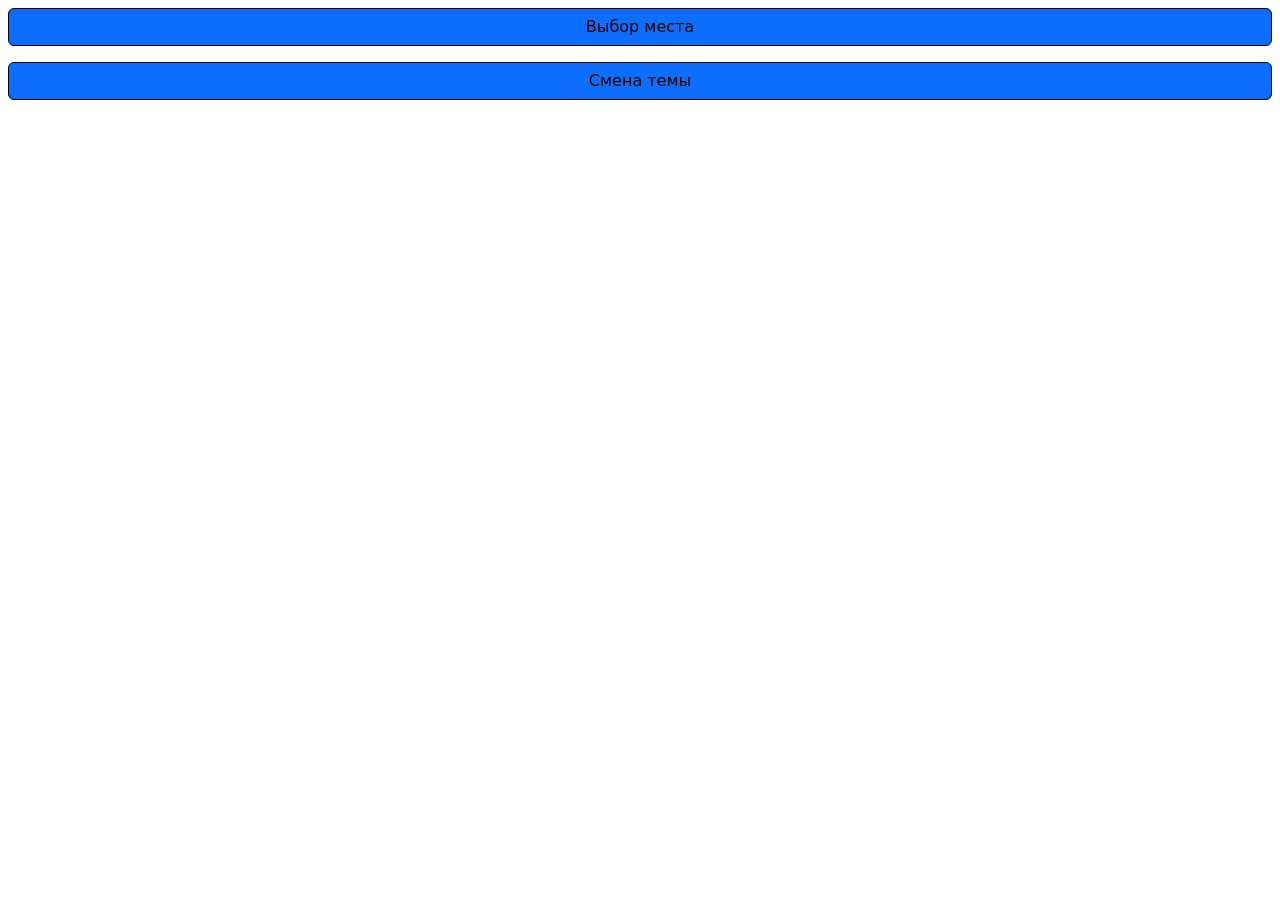
==== index.html @ e0540f64 "fixed map location" ====
<html>
  <head>
    <meta name="viewport" content="width=device-width, initial-scale=1" />
    <script src="https://api-maps.yandex.ru/2.1/?apikey=f1f1d7d7-cd6e-4883-b0d1-46ac439370d4&lang=ru_RU"></script>
    <style>
      html,
      body,
      #map {
        width: 100%;
        height: 100%;
        margin: 0;
        padding: 0;
      }
      body {
        display: flex;
        align-items: stretch;
        flex-direction: column;
      }
      #cywbtn {
        --bs-btn-color: #000000;
        --bs-btn-bg: #0d6efd;
        --bs-btn-border-color: #000000;
        --bs-btn-hover-color: #000000;
        --bs-btn-hover-bg: #0b5ed7;
        --bs-btn-hover-border-color: #000000;
        --bs-btn-active-color: #000000;
        --bs-btn-active-bg: #0851bb;
        --bs-btn-active-border-color: #000000;
        --bs-btn-disabled-color: #000000;
        --bs-btn-disabled-bg: #0851bb;
        --bs-btn-disabled-border-color: #000000;
      }
      #themeChanger {
        --bs-btn-color: #000000;
        --bs-btn-bg: #0d6efd;
        --bs-btn-border-color: #000000;
        --bs-btn-hover-color: #000000;
        --bs-btn-hover-bg: #0b5ed7;
        --bs-btn-hover-border-color: #000000;
        --bs-btn-active-color: #000000;
        --bs-btn-active-bg: #0851bb;
        --bs-btn-active-border-color: #000000;
        --bs-btn-disabled-color: #000000;
        --bs-btn-disabled-bg: #0851bb;
        --bs-btn-disabled-border-color: #000000;
      }
      .placeItem {
        display: flex;
        padding: 5px;
        margin: 10px;
      }
      .placeIcon {
        width: 20px;
        height: 20px;
      }

      .itemInfo {
        display: none;
      }
    </style>
    <link
      href="https://cdn.jsdelivr.net/npm/bootstrap@5.3.8/dist/css/bootstrap.min.css"
      rel="stylesheet"
    />
    <script src="https://cdn.jsdelivr.net/npm/bootstrap@5.3.8/dist/js/bootstrap.bundle.min.js"></script>
    <script>
      ymaps.ready(init);

      function init() {
        fetch("data.json")
          .then((response) => response.json())
          .then((data) => {
            console.log(data);

            var myMap = new ymaps.Map(
              "map",
              {
                center: [43.118202, 131.92234],
                zoom: 15,
              },
              {
                restrictMapArea: [
                  [43.115, 131.92],
                  [43.119, 131.926],
                ],
              }
            );

            data.poligons.forEach((border) => {
              const polygon = new ymaps.Polygon(
                [border],
                {},
                {
                  fillColor: "rgba(0, 255, 0, 0.5)",
                  strokeColor: "rgba(0,175, 0, 1)",
                  strokeWidth: 2,
                }
              );
              myMap.geoObjects.add(polygon);
            });

            data.paths.forEach((path) => {
              const line = new ymaps.Polyline(
                path,
                {},
                {
                  strokeColor: "rgba(0, 0, 0, 1)",
                  strokeWidth: 3,
                  strokeOppacity: 1,
                }
              );
              myMap.geoObjects.add(line);
            });

            let menuList = document.getElementsByClassName("menuList");
            let itemList = document.getElementsByClassName("itemList");
            data.places.forEach((place) => {
              const item = document.createElement("div");
              item.classname = "placeItem";
              item.innerHTML = `<img class="placeIcon" src="${place.iconUrl}"> ${place.name}`;
              itemList[0].appendChild(item);
              var mark = new ymaps.Placemark(
                place.coords,
                {
                  hintContent: place.name,
                  balloonContent: place.desc,
                },
                {
                  iconImageHref: place.iconUrl,
                  iconLayout: "default#image",
                  iconImageSize: [32, 32],
                  iconImageOffset: [-16, -32],
                }
              );
              myMap.geoObjects.add(mark);

              item.onclick = () => {
                const iI = document.getElementsByClassName("itemInfo");
                const iT = document.getElementsByClassName("itemTitle");
                const iIMG = document.getElementsByClassName("itemImage");
                const iD = document.getElementsByClassName("infoDesc");
                const btnU = document.getElementById("btnUndo");

                menuList[0].style.display = "none";
                iI[0].style.display = "block";
                iT[0].innerText = place.name;
                iIMG[0].src = place.img;
                iD[0].innerText = place.desc;
                btnU.onclick = () => {
                  menuList[0].style.display = "block";
                  iI[0].style.display = "none";
                };
                iIMG.style.width = "10px";
              };
            });
          });
      }
      let darkTheme = 0;
      function changeTheme() {
        const firstBtn = document.getElementById("cywbtn");
        const themeChanger = document.getElementById("themeChanger");
        const offcanvas = document.getElementById("offcanvasBottom");
        const body_elem = document.body;

        if (darkTheme === 0) {
          body_elem.style.backgroundColor = "#212529";

          firstBtn.style.setProperty("--bs-btn-color", "#fff");
          firstBtn.style.setProperty("--bs-btn-bg", "#dc3545");
          firstBtn.style.setProperty("--bs-btn-border-color", "#fff");
          firstBtn.style.setProperty("--bs-btn-hover-color", "#fff");
          firstBtn.style.setProperty("--bs-btn-hover-bg", "#bb2d3b");
          firstBtn.style.setProperty("--bs-btn-hover-border-color", "#fff");
          firstBtn.style.setProperty("--bs-btn-active-color", "#fff");
          firstBtn.style.setProperty("--bs-btn-active-bg", "#9f2733");
          firstBtn.style.setProperty("--bs-btn-active-border-color", "#fff");
          firstBtn.style.setProperty("--bs-btn-disabled-color", "#fff");
          firstBtn.style.setProperty("--bs-btn-disabled-bg", "#9f2733");
          firstBtn.style.setProperty("--bs-btn-disabled-border-color", "#fff");

          themeChanger.style.setProperty("--bs-btn-color", "#fff");
          themeChanger.style.setProperty("--bs-btn-bg", "#dc3545");
          themeChanger.style.setProperty("--bs-btn-border-color", "#fff");
          themeChanger.style.setProperty("--bs-btn-hover-color", "#fff");
          themeChanger.style.setProperty("--bs-btn-hover-bg", "#bb2d3b");
          themeChanger.style.setProperty("--bs-btn-hover-border-color", "#fff");
          themeChanger.style.setProperty("--bs-btn-active-color", "#fff");
          themeChanger.style.setProperty("--bs-btn-active-bg", "#9f2733");
          themeChanger.style.setProperty(
            "--bs-btn-active-border-color",
            "#fff"
          );

          themeChanger.style.setProperty("--bs-btn-disabled-color", "#fff");
          themeChanger.style.setProperty("--bs-btn-disabled-bg", "#9f2733");
          themeChanger.style.setProperty(
            "--bs-btn-disabled-border-color",
            "#fff"
          );

          themeChanger.style.setProperty(
            "--bs-btn-active-border-color",
            "#fff"
          );

          offcanvas.setAttribute("data-bs-theme", "dark");

          darkTheme = 1;
          console.log("Тёмная тема");
        } else {
          body_elem.style.backgroundColor = "#fff";

          firstBtn.style.setProperty("--bs-btn-color", "#000000");
          firstBtn.style.setProperty("--bs-btn-bg", "#0d6efd");
          firstBtn.style.setProperty("--bs-btn-border-color", "#000000");
          firstBtn.style.setProperty("--bs-btn-hover-color", "#000000");
          firstBtn.style.setProperty("--bs-btn-hover-bg", "#0b5ed7");
          firstBtn.style.setProperty("--bs-btn-hover-border-color", "#000000");
          firstBtn.style.setProperty("--bs-btn-active-color", "#000000");
          firstBtn.style.setProperty("--bs-btn-active-bg", "#0851bb");
          firstBtn.style.setProperty("--bs-btn-active-border-color", "#000000");
          firstBtn.style.setProperty("--bs-btn-disabled-color", "#000000");
          firstBtn.style.setProperty("--bs-btn-disabled-bg", "#0851bb");
          firstBtn.style.setProperty(
            "--bs-btn-disabled-border-color",
            "#000000"
          );

          themeChanger.style.setProperty("--bs-btn-color", "#000000");
          themeChanger.style.setProperty("--bs-btn-bg", "#0d6efd");
          themeChanger.style.setProperty("--bs-btn-border-color", "#000000");
          themeChanger.style.setProperty("--bs-btn-hover-color", "#000000");
          themeChanger.style.setProperty("--bs-btn-hover-bg", "#0b5ed7");
          themeChanger.style.setProperty(
            "--bs-btn-hover-border-color",
            "#000000"
          );
          themeChanger.style.setProperty("--bs-btn-active-color", "#000000");
          themeChanger.style.setProperty("--bs-btn-active-bg", "#0851bb");
          themeChanger.style.setProperty(
            "--bs-btn-active-border-color",
            "#000000"
          );
          themeChanger.style.setProperty("--bs-btn-disabled-color", "#000000");
          themeChanger.style.setProperty("--bs-btn-disabled-bg", "#0851bb");
          themeChanger.style.setProperty(
            "--bs-btn-disabled-border-color",
            "#000000"
          );

          offcanvas.setAttribute("data-bs-theme", "light");

          darkTheme = 0;
          console.log("Светлая тема");
        }
      }
    </script>
  </head>

  <body>
    <button
      class="btn btn-primary m-2"
      type="button"
      data-bs-toggle="offcanvas"
      data-bs-target="#offcanvasBottom"
      aria-controls="offcanvasBottom"
      id="cywbtn"
    >
      Выбор места
    </button>

    <button
      class="btn btn-primary m-2"
      type="button"
      id="themeChanger"
      onclick="changeTheme()"
    >
      Смена темы
    </button>

    <div
      class="offcanvas offcanvas-bottom"
      tabindex="-1"
      id="offcanvasBottom"
      aria-labelledby="offcanvasBottomLabel"
      data-bs-backdrop="false"
      data-bs-theme="light"
    >
      <div class="offcanvas-header">
        <h5 class="offcanvas-title" id="offcanvasBottomLabel">
          Точки на карте:
        </h5>
        <button
          type="button"
          class="btn-close"
          data-bs-dismiss="offcanvas"
          aria-label="Close"
        ></button>
      </div>
      <div class="offcanvas-body small">
        <div class="menuList">
          <div class="itemList"></div>
        </div>
        <div class="itemInfo">
          <h3 class="itemTitle"></h3>
          <img class="itemImage" />
          <p class="infoDesc"></p>
          <p id="btnUndo">↩</p>
        </div>
      </div>
    </div>
    <div id="map"></div>
  </body>
</html>
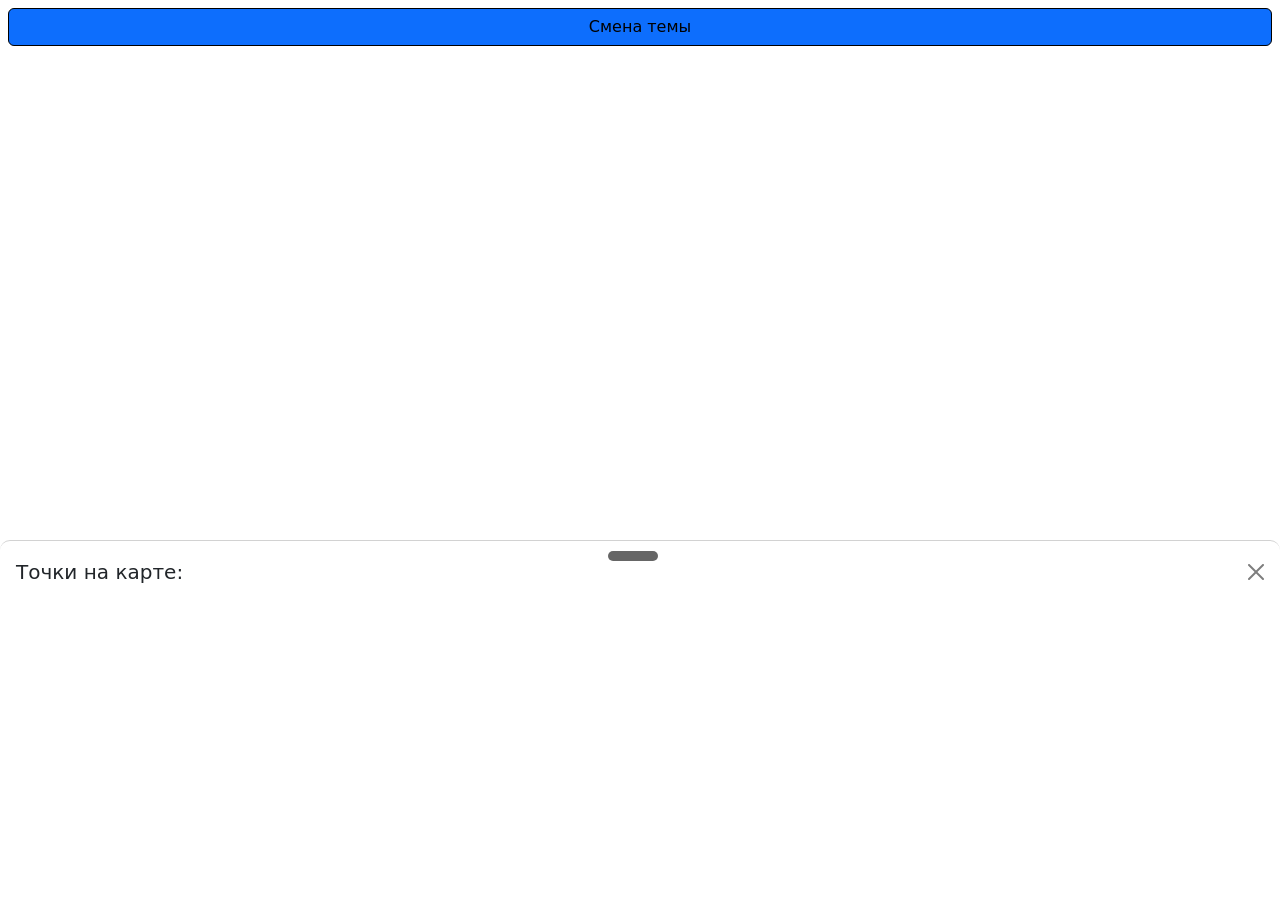
==== commit 84ececac: "fix: убрала опечатки в коде, починила отображение offcanvas поверх карты" ====
--- a/index.html
+++ b/index.html
@@ -2,273 +2,18 @@
   <head>
     <meta name="viewport" content="width=device-width, initial-scale=1" />
     <script src="https://api-maps.yandex.ru/2.1/?apikey=f1f1d7d7-cd6e-4883-b0d1-46ac439370d4&lang=ru_RU"></script>
-    <style>
-      html,
-      body,
-      #map {
-        width: 100%;
-        height: 100%;
-        margin: 0;
-        padding: 0;
-      }
-      body {
-        display: flex;
-        align-items: stretch;
-        flex-direction: column;
-      }
-      #cywbtn {
-        --bs-btn-color: #000000;
-        --bs-btn-bg: #0d6efd;
-        --bs-btn-border-color: #000000;
-        --bs-btn-hover-color: #000000;
-        --bs-btn-hover-bg: #0b5ed7;
-        --bs-btn-hover-border-color: #000000;
-        --bs-btn-active-color: #000000;
-        --bs-btn-active-bg: #0851bb;
-        --bs-btn-active-border-color: #000000;
-        --bs-btn-disabled-color: #000000;
-        --bs-btn-disabled-bg: #0851bb;
-        --bs-btn-disabled-border-color: #000000;
-      }
-      #themeChanger {
-        --bs-btn-color: #000000;
-        --bs-btn-bg: #0d6efd;
-        --bs-btn-border-color: #000000;
-        --bs-btn-hover-color: #000000;
-        --bs-btn-hover-bg: #0b5ed7;
-        --bs-btn-hover-border-color: #000000;
-        --bs-btn-active-color: #000000;
-        --bs-btn-active-bg: #0851bb;
-        --bs-btn-active-border-color: #000000;
-        --bs-btn-disabled-color: #000000;
-        --bs-btn-disabled-bg: #0851bb;
-        --bs-btn-disabled-border-color: #000000;
-      }
-      .placeItem {
-        display: flex;
-        padding: 5px;
-        margin: 10px;
-      }
-      .placeIcon {
-        width: 20px;
-        height: 20px;
-      }
-
-      .itemInfo {
-        display: none;
-      }
-    </style>
+    <link href="/css/mapStyle.css" rel="stylesheet" />
     <link
       href="https://cdn.jsdelivr.net/npm/bootstrap@5.3.8/dist/css/bootstrap.min.css"
       rel="stylesheet"
     />
     <script src="https://cdn.jsdelivr.net/npm/bootstrap@5.3.8/dist/js/bootstrap.bundle.min.js"></script>
-    <script>
-      ymaps.ready(init);
-
-      function init() {
-        fetch("data.json")
-          .then((response) => response.json())
-          .then((data) => {
-            console.log(data);
-
-            var myMap = new ymaps.Map(
-              "map",
-              {
-                center: [43.118202, 131.92234],
-                zoom: 15,
-              },
-              {
-                restrictMapArea: [
-                  [43.115, 131.92],
-                  [43.119, 131.926],
-                ],
-              }
-            );
-
-            data.poligons.forEach((border) => {
-              const polygon = new ymaps.Polygon(
-                [border],
-                {},
-                {
-                  fillColor: "rgba(0, 255, 0, 0.5)",
-                  strokeColor: "rgba(0,175, 0, 1)",
-                  strokeWidth: 2,
-                }
-              );
-              myMap.geoObjects.add(polygon);
-            });
-
-            data.paths.forEach((path) => {
-              const line = new ymaps.Polyline(
-                path,
-                {},
-                {
-                  strokeColor: "rgba(0, 0, 0, 1)",
-                  strokeWidth: 3,
-                  strokeOppacity: 1,
-                }
-              );
-              myMap.geoObjects.add(line);
-            });
-
-            let menuList = document.getElementsByClassName("menuList");
-            let itemList = document.getElementsByClassName("itemList");
-            data.places.forEach((place) => {
-              const item = document.createElement("div");
-              item.classname = "placeItem";
-              item.innerHTML = `<img class="placeIcon" src="${place.iconUrl}"> ${place.name}`;
-              itemList[0].appendChild(item);
-              var mark = new ymaps.Placemark(
-                place.coords,
-                {
-                  hintContent: place.name,
-                  balloonContent: place.desc,
-                },
-                {
-                  iconImageHref: place.iconUrl,
-                  iconLayout: "default#image",
-                  iconImageSize: [32, 32],
-                  iconImageOffset: [-16, -32],
-                }
-              );
-              myMap.geoObjects.add(mark);
-
-              item.onclick = () => {
-                const iI = document.getElementsByClassName("itemInfo");
-                const iT = document.getElementsByClassName("itemTitle");
-                const iIMG = document.getElementsByClassName("itemImage");
-                const iD = document.getElementsByClassName("infoDesc");
-                const btnU = document.getElementById("btnUndo");
-
-                menuList[0].style.display = "none";
-                iI[0].style.display = "block";
-                iT[0].innerText = place.name;
-                iIMG[0].src = place.img;
-                iD[0].innerText = place.desc;
-                btnU.onclick = () => {
-                  menuList[0].style.display = "block";
-                  iI[0].style.display = "none";
-                };
-                iIMG.style.width = "10px";
-              };
-            });
-          });
-      }
-      let darkTheme = 0;
-      function changeTheme() {
-        const firstBtn = document.getElementById("cywbtn");
-        const themeChanger = document.getElementById("themeChanger");
-        const offcanvas = document.getElementById("offcanvasBottom");
-        const body_elem = document.body;
-
-        if (darkTheme === 0) {
-          body_elem.style.backgroundColor = "#212529";
-
-          firstBtn.style.setProperty("--bs-btn-color", "#fff");
-          firstBtn.style.setProperty("--bs-btn-bg", "#dc3545");
-          firstBtn.style.setProperty("--bs-btn-border-color", "#fff");
-          firstBtn.style.setProperty("--bs-btn-hover-color", "#fff");
-          firstBtn.style.setProperty("--bs-btn-hover-bg", "#bb2d3b");
-          firstBtn.style.setProperty("--bs-btn-hover-border-color", "#fff");
-          firstBtn.style.setProperty("--bs-btn-active-color", "#fff");
-          firstBtn.style.setProperty("--bs-btn-active-bg", "#9f2733");
-          firstBtn.style.setProperty("--bs-btn-active-border-color", "#fff");
-          firstBtn.style.setProperty("--bs-btn-disabled-color", "#fff");
-          firstBtn.style.setProperty("--bs-btn-disabled-bg", "#9f2733");
-          firstBtn.style.setProperty("--bs-btn-disabled-border-color", "#fff");
-
-          themeChanger.style.setProperty("--bs-btn-color", "#fff");
-          themeChanger.style.setProperty("--bs-btn-bg", "#dc3545");
-          themeChanger.style.setProperty("--bs-btn-border-color", "#fff");
-          themeChanger.style.setProperty("--bs-btn-hover-color", "#fff");
-          themeChanger.style.setProperty("--bs-btn-hover-bg", "#bb2d3b");
-          themeChanger.style.setProperty("--bs-btn-hover-border-color", "#fff");
-          themeChanger.style.setProperty("--bs-btn-active-color", "#fff");
-          themeChanger.style.setProperty("--bs-btn-active-bg", "#9f2733");
-          themeChanger.style.setProperty(
-            "--bs-btn-active-border-color",
-            "#fff"
-          );
-
-          themeChanger.style.setProperty("--bs-btn-disabled-color", "#fff");
-          themeChanger.style.setProperty("--bs-btn-disabled-bg", "#9f2733");
-          themeChanger.style.setProperty(
-            "--bs-btn-disabled-border-color",
-            "#fff"
-          );
-
-          themeChanger.style.setProperty(
-            "--bs-btn-active-border-color",
-            "#fff"
-          );
-
-          offcanvas.setAttribute("data-bs-theme", "dark");
-
-          darkTheme = 1;
-          console.log("Тёмная тема");
-        } else {
-          body_elem.style.backgroundColor = "#fff";
-
-          firstBtn.style.setProperty("--bs-btn-color", "#000000");
-          firstBtn.style.setProperty("--bs-btn-bg", "#0d6efd");
-          firstBtn.style.setProperty("--bs-btn-border-color", "#000000");
-          firstBtn.style.setProperty("--bs-btn-hover-color", "#000000");
-          firstBtn.style.setProperty("--bs-btn-hover-bg", "#0b5ed7");
-          firstBtn.style.setProperty("--bs-btn-hover-border-color", "#000000");
-          firstBtn.style.setProperty("--bs-btn-active-color", "#000000");
-          firstBtn.style.setProperty("--bs-btn-active-bg", "#0851bb");
-          firstBtn.style.setProperty("--bs-btn-active-border-color", "#000000");
-          firstBtn.style.setProperty("--bs-btn-disabled-color", "#000000");
-          firstBtn.style.setProperty("--bs-btn-disabled-bg", "#0851bb");
-          firstBtn.style.setProperty(
-            "--bs-btn-disabled-border-color",
-            "#000000"
-          );
-
-          themeChanger.style.setProperty("--bs-btn-color", "#000000");
-          themeChanger.style.setProperty("--bs-btn-bg", "#0d6efd");
-          themeChanger.style.setProperty("--bs-btn-border-color", "#000000");
-          themeChanger.style.setProperty("--bs-btn-hover-color", "#000000");
-          themeChanger.style.setProperty("--bs-btn-hover-bg", "#0b5ed7");
-          themeChanger.style.setProperty(
-            "--bs-btn-hover-border-color",
-            "#000000"
-          );
-          themeChanger.style.setProperty("--bs-btn-active-color", "#000000");
-          themeChanger.style.setProperty("--bs-btn-active-bg", "#0851bb");
-          themeChanger.style.setProperty(
-            "--bs-btn-active-border-color",
-            "#000000"
-          );
-          themeChanger.style.setProperty("--bs-btn-disabled-color", "#000000");
-          themeChanger.style.setProperty("--bs-btn-disabled-bg", "#0851bb");
-          themeChanger.style.setProperty(
-            "--bs-btn-disabled-border-color",
-            "#000000"
-          );
-
-          offcanvas.setAttribute("data-bs-theme", "light");
-
-          darkTheme = 0;
-          console.log("Светлая тема");
-        }
-      }
-    </script>
+    <script src="/js/initMap.js"></script>
+    <script src="/js/changeThemeMap.js"></script>
+    <script src="/js/offcanvasMovng.js"></script>
   </head>
 
   <body>
-    <button
-      class="btn btn-primary m-2"
-      type="button"
-      data-bs-toggle="offcanvas"
-      data-bs-target="#offcanvasBottom"
-      aria-controls="offcanvasBottom"
-      id="cywbtn"
-    >
-      Выбор места
-    </button>
-
     <button
       class="btn btn-primary m-2"
       type="button"
@@ -285,8 +30,10 @@
       aria-labelledby="offcanvasBottomLabel"
       data-bs-backdrop="false"
       data-bs-theme="light"
+      data-bs-scroll="true"
     >
       <div class="offcanvas-header">
+        <div id="offcanvasHandle"></div>
         <h5 class="offcanvas-title" id="offcanvasBottomLabel">
           Точки на карте:
         </h5>
--- a/css/mapStyle.css
+++ b/css/mapStyle.css
@@ -0,0 +1,81 @@
+html,
+body,
+#map {
+  width: 100%;
+  height: 100%;
+  margin: 0;
+  padding: 0;
+}
+
+body {
+  display: flex;
+  align-items: stretch;
+  flex-direction: column;
+}
+
+#cywbtn {
+  --bs-btn-color: #000000;
+  --bs-btn-bg: #0d6efd;
+  --bs-btn-border-color: #000000;
+  --bs-btn-hover-color: #000000;
+  --bs-btn-hover-bg: #0b5ed7;
+  --bs-btn-hover-border-color: #000000;
+  --bs-btn-active-color: #000000;
+  --bs-btn-active-bg: #0851bb;
+  --bs-btn-active-border-color: #000000;
+  --bs-btn-disabled-color: #000000;
+  --bs-btn-disabled-bg: #0851bb;
+  --bs-btn-disabled-border-color: #000000;
+}
+
+#themeChanger {
+  --bs-btn-color: #000000;
+  --bs-btn-bg: #0d6efd;
+  --bs-btn-border-color: #000000;
+  --bs-btn-hover-color: #000000;
+  --bs-btn-hover-bg: #0b5ed7;
+  --bs-btn-hover-border-color: #000000;
+  --bs-btn-active-color: #000000;
+  --bs-btn-active-bg: #0851bb;
+  --bs-btn-active-border-color: #000000;
+  --bs-btn-disabled-color: #000000;
+  --bs-btn-disabled-bg: #0851bb;
+  --bs-btn-disabled-border-color: #000000;
+}
+
+.placeItem {
+  display: flex;
+  padding: 5px;
+  margin: 10px;
+}
+
+.placeIcon {
+  width: 20px;
+  height: 20px;
+}
+
+.itemInfo {
+  display: none;
+}
+
+#offcanvasHandle {
+  width: 50px;
+  height: 10px;
+  border-radius: 35px;
+  background-color: #666666;
+  position: absolute;
+  top: 10px;
+  left: 47.5%;
+  cursor: grab;
+}
+
+#offcanvasBottom {
+  height: 90vh !important;
+  max-height: 90vh !important;
+  border-top-left-radius: 10px;
+  border-top-right-radius: 10px;
+  overflow-y: auto;
+  touch-action: none;
+  will-change: transform;
+  transition: transform 0.3s ease;
+}
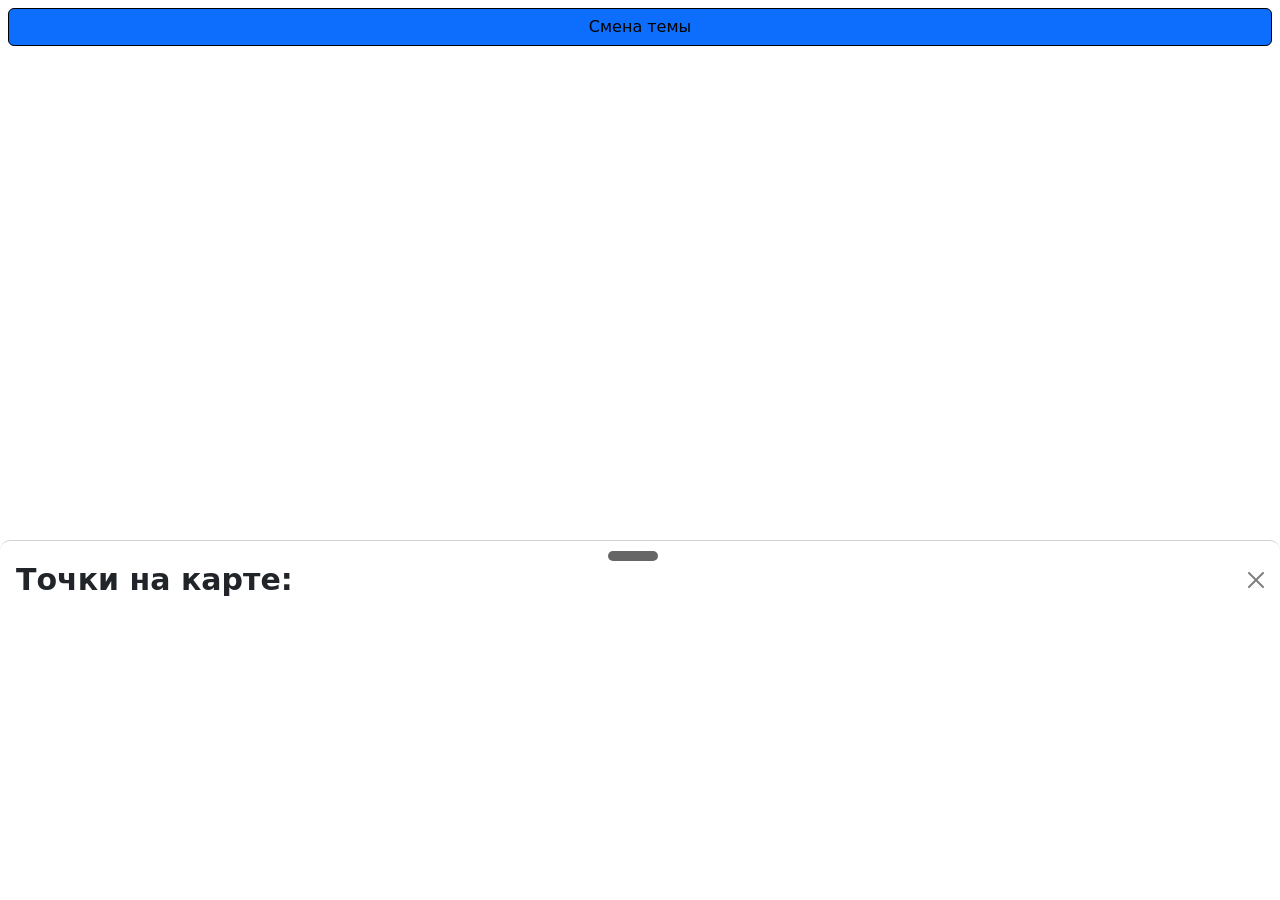
==== commit ccd9e8a7: "Fix: paddings between itemNames and icons; fixing: title position" ====
--- a/index.html
+++ b/index.html
@@ -34,9 +34,12 @@
     >
       <div class="offcanvas-header">
         <div id="offcanvasHandle"></div>
-        <h5 class="offcanvas-title" id="offcanvasBottomLabel">
+        <div class="containerTitle">
+          <h5 class="offcanvas-title" id="offcanvasBottomLabel">
           Точки на карте:
-        </h5>
+          </h5>
+        </div>
+        
         <button
           type="button"
           class="btn-close"
--- a/css/mapStyle.css
+++ b/css/mapStyle.css
@@ -46,12 +46,15 @@
 .placeItem {
   display: flex;
   padding: 5px;
-  margin: 10px;
+  margin: 5px;
+  font-size: 20px;
+  font-weight: bold;
 }
 
 .placeIcon {
-  width: 20px;
-  height: 20px;
+  padding: 3px;
+  width: 30px;
+  height: 30px;
 }
 
 .itemInfo {
@@ -78,4 +81,13 @@
   touch-action: none;
   will-change: transform;
   transition: transform 0.3s ease;
+}
+
+.offcanvas-title {
+  font-weight: bolder;
+  font-size: 30px;
+}
+
+.containerTitle {
+  display: flex;
 }
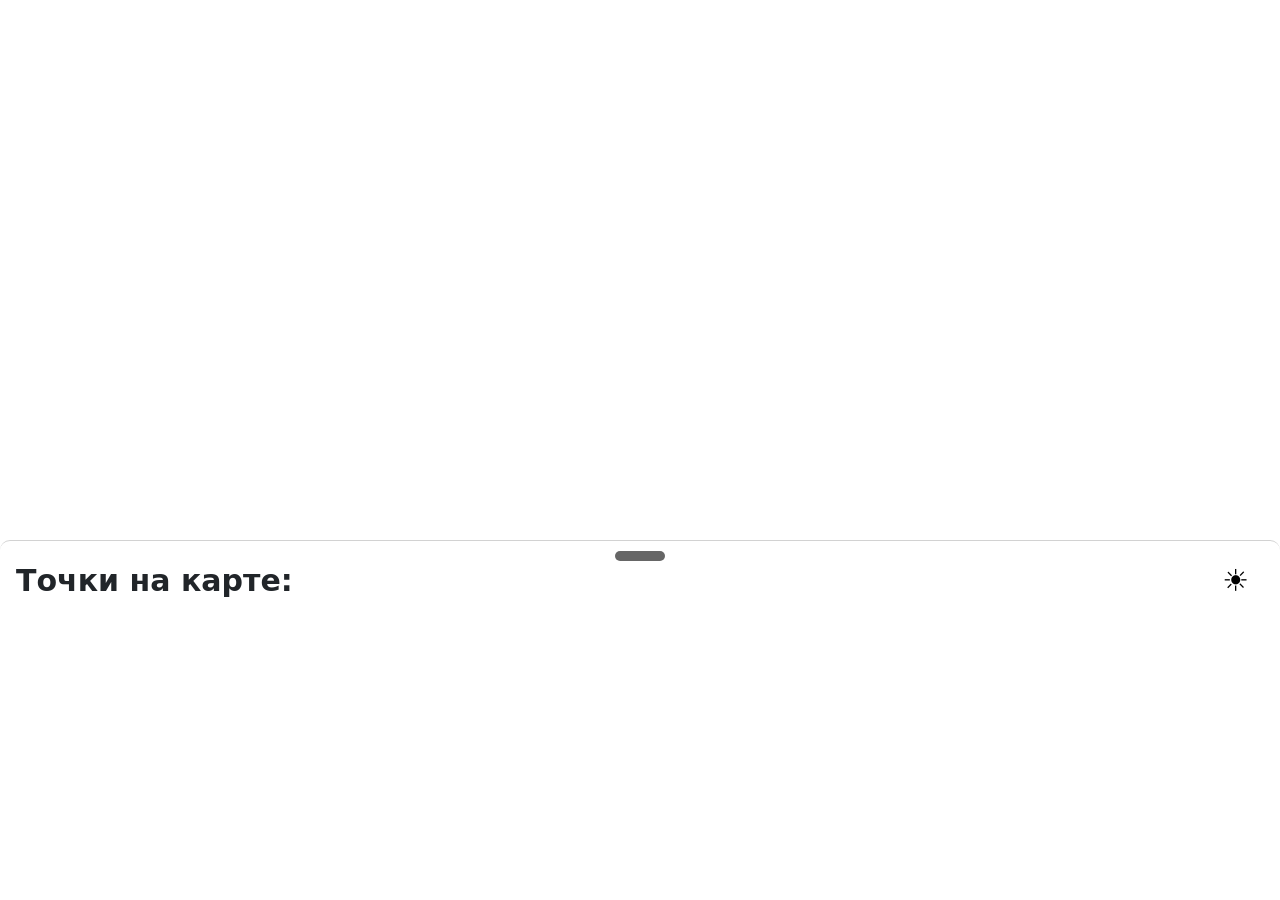
==== commit 3ae603c8: "fix: theme changing button remake and items position remake" ====
--- a/index.html
+++ b/index.html
@@ -14,14 +14,6 @@
   </head>
 
   <body>
-    <button
-      class="btn btn-primary m-2"
-      type="button"
-      id="themeChanger"
-      onclick="changeTheme()"
-    >
-      Смена темы
-    </button>
 
     <div
       class="offcanvas offcanvas-bottom"
@@ -34,18 +26,13 @@
     >
       <div class="offcanvas-header">
         <div id="offcanvasHandle"></div>
-        <div class="containerTitle">
-          <h5 class="offcanvas-title" id="offcanvasBottomLabel">
+        <h5 class="offcanvas-title" id="offcanvasBottomLabel">
           Точки на карте:
-          </h5>
-        </div>
-        
+        </h5>
         <button
-          type="button"
-          class="btn-close"
-          data-bs-dismiss="offcanvas"
-          aria-label="Close"
-        ></button>
+          id="themeChangeBtn"
+          onclick="changeTheme()"
+        >☀</button>
       </div>
       <div class="offcanvas-body small">
         <div class="menuList">
--- a/css/mapStyle.css
+++ b/css/mapStyle.css
@@ -45,6 +45,7 @@
 
 .placeItem {
   display: flex;
+  gap: 5px;
   padding: 5px;
   margin: 5px;
   font-size: 20px;
@@ -59,17 +60,6 @@
 
 .itemInfo {
   display: none;
-}
-
-#offcanvasHandle {
-  width: 50px;
-  height: 10px;
-  border-radius: 35px;
-  background-color: #666666;
-  position: absolute;
-  top: 10px;
-  left: 47.5%;
-  cursor: grab;
 }
 
 #offcanvasBottom {
@@ -88,6 +78,37 @@
   font-size: 30px;
 }
 
-.containerTitle {
+.offcanvas-header {
   display: flex;
+  justify-content: space-between;
+  align-items: center;
+  width: 100%;
+  position: relative;
+}
+
+#themeChangeBtn {
+  font-size: 30px;
+  background: none;
+  border: none;
+  cursor: pointer;
+  margin-left: auto;
+  padding-right: 15px;
+  z-index: 10;
+}
+
+#offcanvasHandle {
+  width: 50px;
+  height: 10px;
+  border-radius: 35px;
+  background-color: #666666;
+  position: absolute;
+  top: 10px;
+  left: 50%;
+  transform: translateX(-50%);
+  cursor: grab;
+  z-index: 5;
+}
+
+.changeIconColor {
+  filter: invert(100%);
 }
